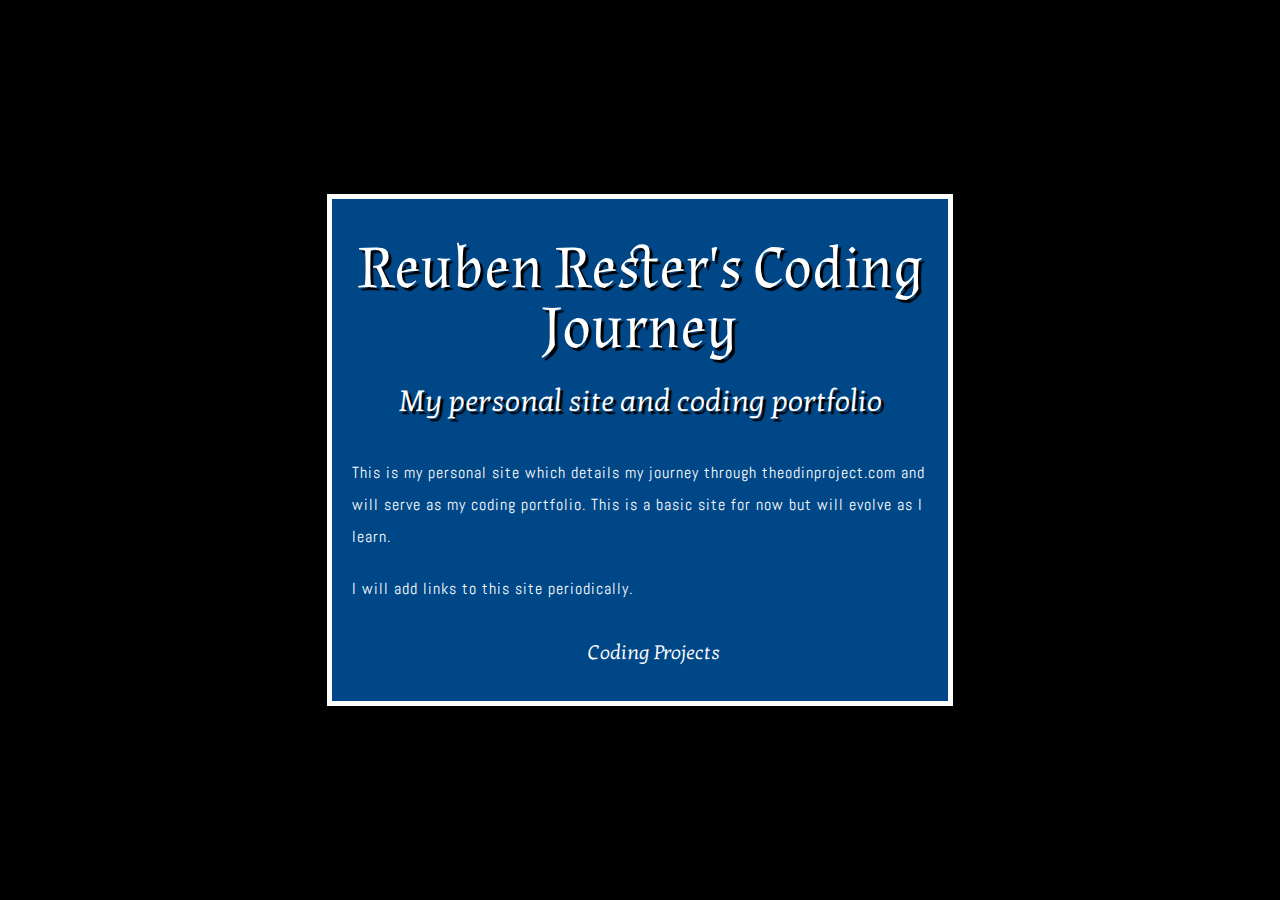
==== index.html @ dea26309 "Updated site and folders 6/22/2017 at 12pm" ====
<!DOCTYPE html>
<div class="main">
<html>
  <head>
    <meta charset="utf-8">
    <title>Reuben Rester</title>
  </head>
  <link href="styles/reset.css" rel="stylesheet" type="text/css">
  <link href="styles/style.css" rel="stylesheet" type="text/css">
  <link href="https://fonts.googleapis.com/css?family=Abel|Almendra:400i|Kotta+One|Titillium+Web" rel="stylesheet">
  <body>
    <div class = "header">
      <h1 id=main_title>Reuben Rester's Coding Journey</h1>
      <h2 id=second_title>My personal site and coding portfolio</h2>
    </div>
    <div class="info">
      <p id="first_p">
      This is my personal site which details my journey through theodinproject.com and will serve as my coding portfolio.
      This is a basic site for now but will evolve as I learn.
      </p>
      <p id="second_p">
        I will add links to this site periodically.
      </p>
    </div>
  <div class=project>
    <h3 id=projects>Coding Projects</h3>
  </div>
  </body>
</div>
</html>
</div>
---- styles/style.css ----
html {
  background-color: #000000;
}

/*.main{
  display:flex;
  justify-content: center;
  align-items: center;
}
*/

body{
  width: 45%;
  position: fixed;
  top: 50%;
  left: 50%;
  transform: translate(-50%, -50%);
  transform: -webkit-translate(-50%, -50%);
  transform: -moz-translate(-50%, -50%);
  transform: -ms-translate(-50%, -50%);
  margin: auto;
  background-color: #004787;
  padding: 20px;
  border: 5px solid white;
}

/*html {
  font-size: 10px; px means 'pixels': the base font size is now 10 pixels high
  font-family: placeholder: this should be the rest of the output you got from Google fonts
}*/

#main_title {
  font-family: 'Almendra', 'Bubbler One', 'Titillium Web', 'Abel',  serif;
  margin: 0;
  padding: 20px 0 14px 0;
  font-size: 60px;
}

#second_title {
  font-family: 'Kotta One', 'Bubbler One', 'Titillium Web', 'Abel',  serif;
  margin: 0;
  padding: 14px 0 40px 0;
  font-size: 30px;
}

#main_title, #second_title {
  text-align: center;
  color: #FFFFFF;
  text-shadow: 3px 3px 1px black;
}

#second_p{
  padding: 20px 0;
}
p, li {
  text-align: left;
  font-family: 'Abel', sans-serif;
  font-size: 16px;
  line-height: 2;
  letter-spacing: 1px;
  color: white;
}


#projects{
  position: relative;
  box-sizing: border-box;
  padding: 18px;
  left: 37.5%;
  width: 30%;
  font-size: 20px;
  font-family: 'Kotta One', 'Bubbler One', 'Titillium Web', 'Abel',  serif;
  text-align: center;
  color: #FFFFFF;
}

#projects:hover, #projects:focus{
  text-shadow: 0 0 7px white;
}
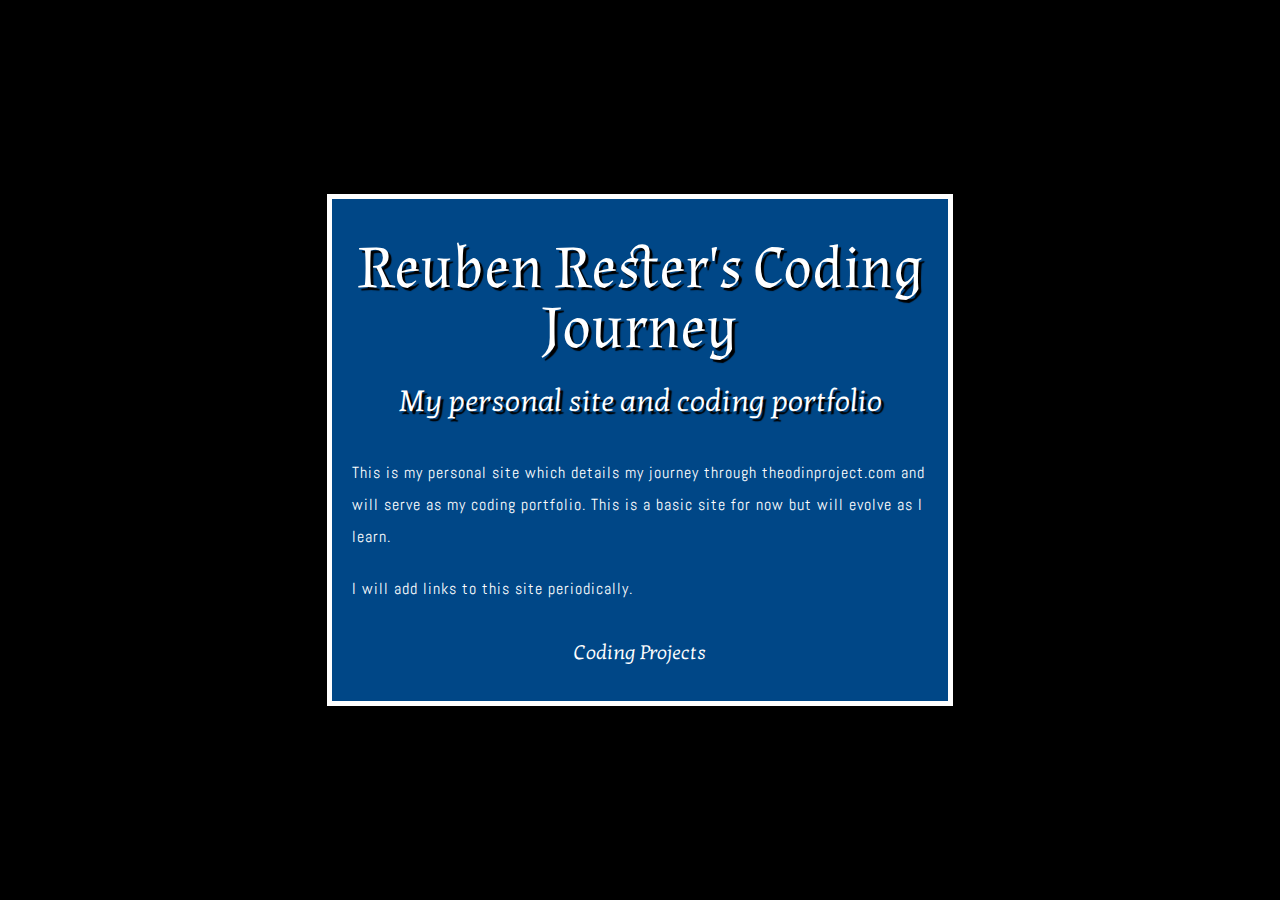
==== commit 609dfd9e: "Updated projects from theodinproject.com page 6/22/2017 at 16:08" ====
--- a/index.html
+++ b/index.html
@@ -23,7 +23,7 @@
       </p>
     </div>
   <div class=project>
-    <h3 id=projects>Coding Projects</h3>
+    <a href="https://reubrester.github.io/the_odin_project/" class="a"><h3 class=projects>Coding Projects</h3></a>
   </div>
   </body>
 </div>
--- a/styles/style.css
+++ b/styles/style.css
@@ -31,14 +31,14 @@
 
 #main_title {
   font-family: 'Almendra', 'Bubbler One', 'Titillium Web', 'Abel',  serif;
-  margin: 0;
+  margin: 0 auto;
   padding: 20px 0 14px 0;
   font-size: 60px;
 }
 
 #second_title {
   font-family: 'Kotta One', 'Bubbler One', 'Titillium Web', 'Abel',  serif;
-  margin: 0;
+  margin: 0 auto;
   padding: 14px 0 40px 0;
   font-size: 30px;
 }
@@ -61,12 +61,11 @@
   color: white;
 }
 
-
-#projects{
+.projects{
   position: relative;
   box-sizing: border-box;
+  margin: auto;
   padding: 18px;
-  left: 37.5%;
   width: 30%;
   font-size: 20px;
   font-family: 'Kotta One', 'Bubbler One', 'Titillium Web', 'Abel',  serif;
@@ -74,6 +73,10 @@
   color: #FFFFFF;
 }
 
-#projects:hover, #projects:focus{
+.a{
+  text-decoration: none;
+}
+
+.projects:hover, .projects:focus{
   text-shadow: 0 0 7px white;
 }
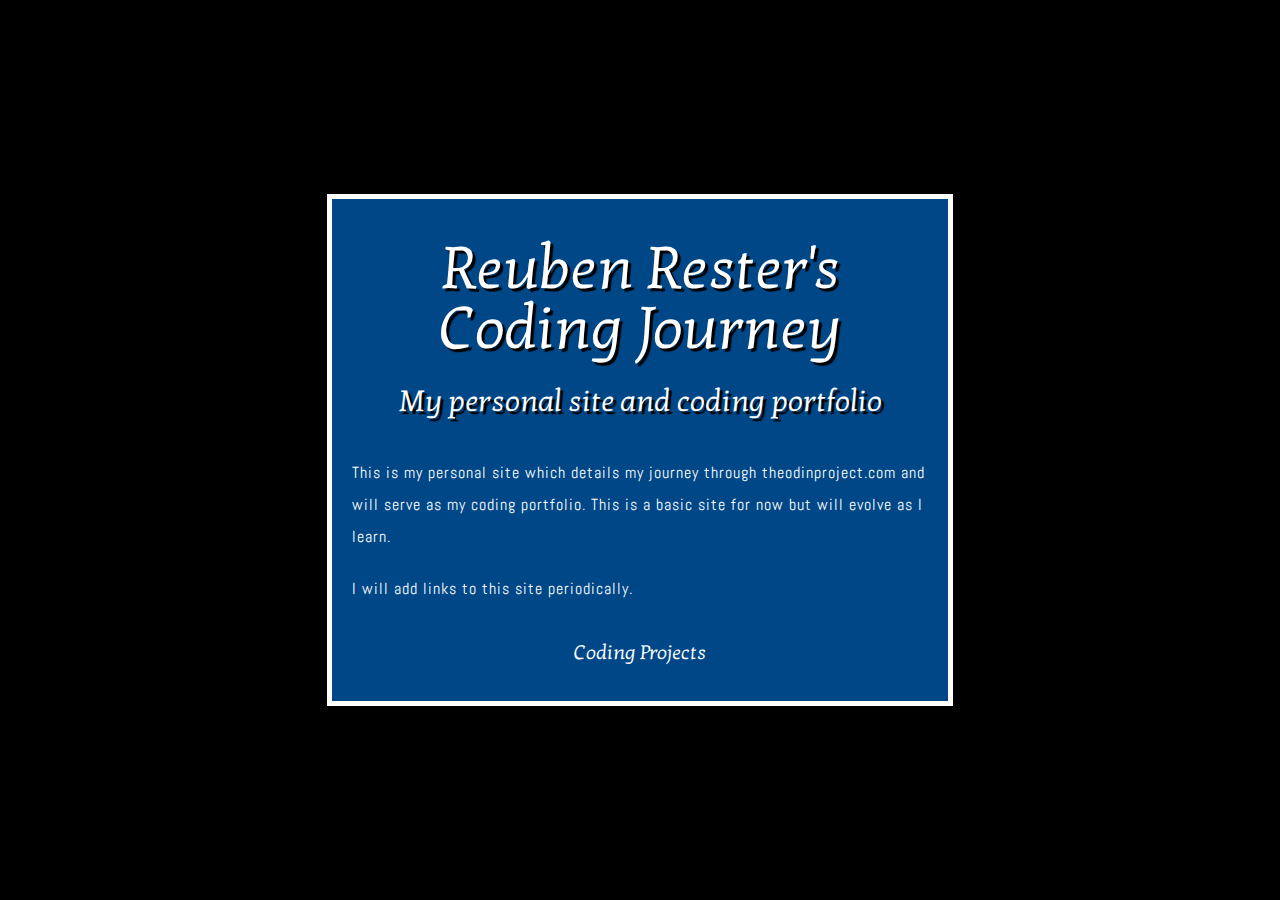
==== commit 3c9ae1ba: "Updated site with different fonts 6/23/2017 13:58" ====
--- a/index.html
+++ b/index.html
@@ -7,7 +7,7 @@
   </head>
   <link href="styles/reset.css" rel="stylesheet" type="text/css">
   <link href="styles/style.css" rel="stylesheet" type="text/css">
-  <link href="https://fonts.googleapis.com/css?family=Abel|Almendra:400i|Kotta+One|Titillium+Web" rel="stylesheet">
+  <link href="https://fonts.googleapis.com/css?family=Abel|Kotta+One|Titillium+Web" rel="stylesheet">
   <body>
     <div class = "header">
       <h1 id=main_title>Reuben Rester's Coding Journey</h1>
--- a/styles/style.css
+++ b/styles/style.css
@@ -30,14 +30,14 @@
 }*/
 
 #main_title {
-  font-family: 'Almendra', 'Bubbler One', 'Titillium Web', 'Abel',  serif;
+  font-family: 'Kotta One', 'Titillium Web', 'Abel',  serif;
   margin: 0 auto;
   padding: 20px 0 14px 0;
   font-size: 60px;
 }
 
 #second_title {
-  font-family: 'Kotta One', 'Bubbler One', 'Titillium Web', 'Abel',  serif;
+  font-family: 'Kotta One', 'Titillium Web', 'Abel',  serif;
   margin: 0 auto;
   padding: 14px 0 40px 0;
   font-size: 30px;
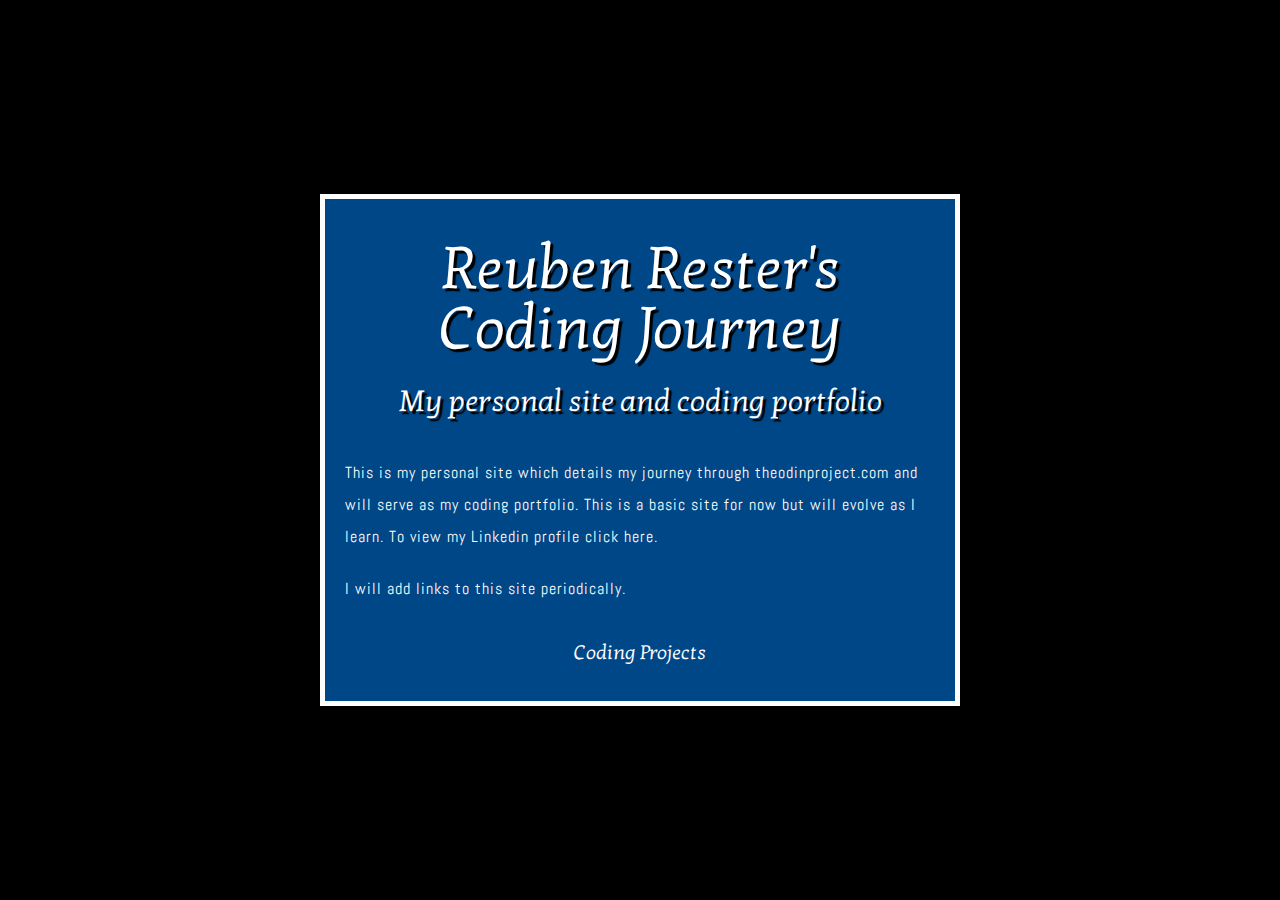
==== commit 0f771522: "Added a link to my linkedin page and to my github repository 6/23/2017 21:59" ====
--- a/index.html
+++ b/index.html
@@ -7,6 +7,7 @@
   </head>
   <link href="styles/reset.css" rel="stylesheet" type="text/css">
   <link href="styles/style.css" rel="stylesheet" type="text/css">
+  <!--<link href="scripts/main.js" rel="stylesheet" type="text/javascript">-->
   <link href="https://fonts.googleapis.com/css?family=Abel|Kotta+One|Titillium+Web" rel="stylesheet">
   <body>
     <div class = "header">
@@ -16,7 +17,8 @@
     <div class="info">
       <p id="first_p">
       This is my personal site which details my journey through theodinproject.com and will serve as my coding portfolio.
-      This is a basic site for now but will evolve as I learn.
+      This is a basic site for now but will evolve as I learn. To view my Linkedin profile click
+      <a href="https://www.linkedin.com/in/reuben-rester" class="linkedin">here.</a>
       </p>
       <p id="second_p">
         I will add links to this site periodically.
--- a/styles/style.css
+++ b/styles/style.css
@@ -10,7 +10,7 @@
 */
 
 body{
-  width: 45%;
+  /*width: 45%;*/
   position: fixed;
   top: 50%;
   left: 50%;
@@ -80,3 +80,12 @@
 .projects:hover, .projects:focus{
   text-shadow: 0 0 7px white;
 }
+
+.linkedin{
+  text-decoration: none;
+  color: #FFFFFF;
+}
+
+.linkedin:hover, .linkedin:focus{
+  text-shadow: 0 0 7px white;
+}
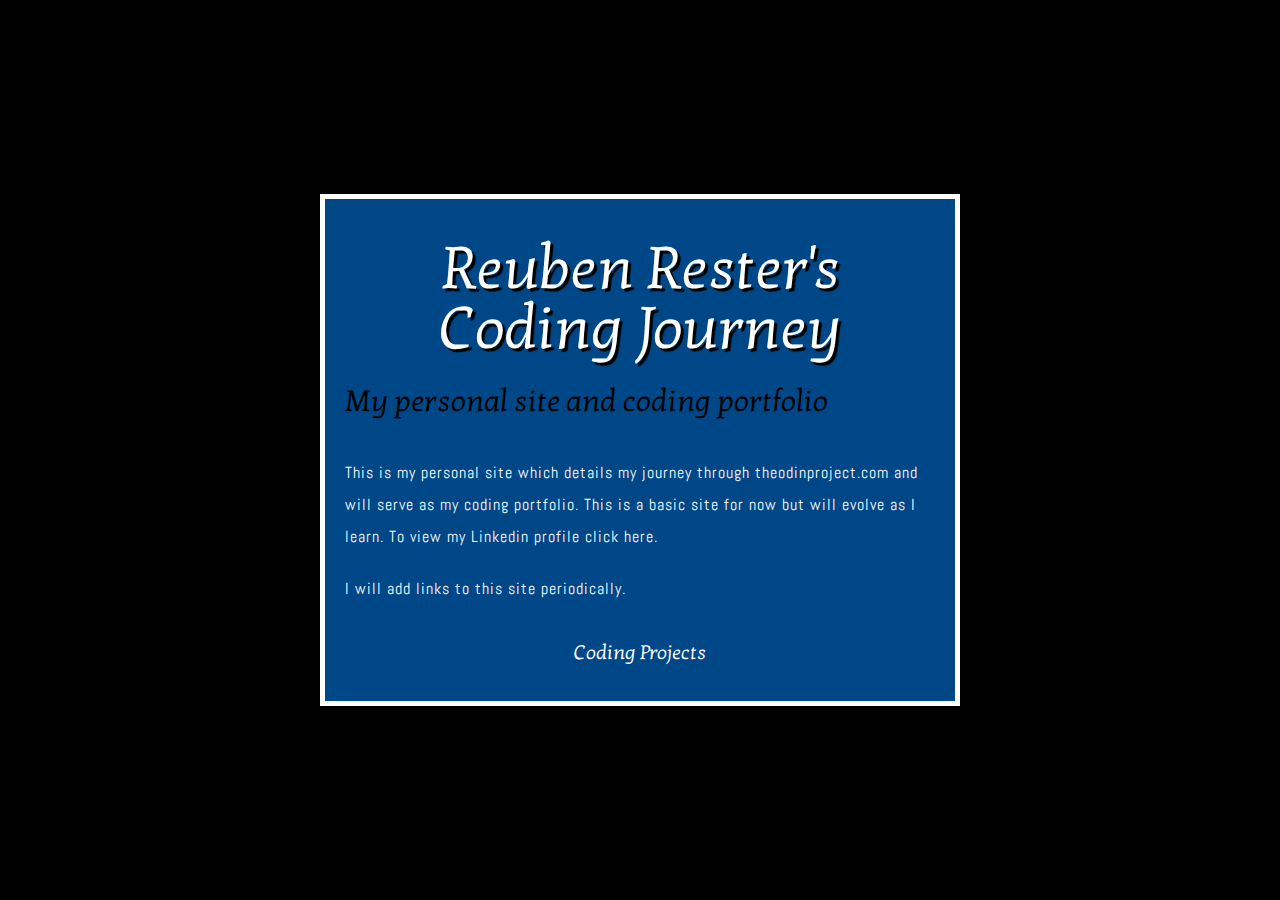
==== commit 076c10d9: "Cleaned up my code a little bit 6/23/2017 22:22" ====
--- a/index.html
+++ b/index.html
@@ -18,14 +18,14 @@
       <p id="first_p">
       This is my personal site which details my journey through theodinproject.com and will serve as my coding portfolio.
       This is a basic site for now but will evolve as I learn. To view my Linkedin profile click
-      <a href="https://www.linkedin.com/in/reuben-rester" class="linkedin">here.</a>
+      <a href="https://www.linkedin.com/in/reuben-rester" id="linkedin" target="_blank">here</a>.
       </p>
       <p id="second_p">
         I will add links to this site periodically.
       </p>
     </div>
   <div class=project>
-    <a href="https://reubrester.github.io/the_odin_project/" class="a"><h3 class=projects>Coding Projects</h3></a>
+    <a href="https://reubrester.github.io/the_odin_project/" id="a"><h3 id=projects>Coding Projects</h3></a>
   </div>
   </body>
 </div>
--- a/styles/style.css
+++ b/styles/style.css
@@ -43,7 +43,7 @@
   font-size: 30px;
 }
 
-#main_title, #second_title {
+#main_title, .second_title {
   text-align: center;
   color: #FFFFFF;
   text-shadow: 3px 3px 1px black;
@@ -61,7 +61,7 @@
   color: white;
 }
 
-.projects{
+#projects{
   position: relative;
   box-sizing: border-box;
   margin: auto;
@@ -73,19 +73,19 @@
   color: #FFFFFF;
 }
 
-.a{
+#a{
   text-decoration: none;
 }
 
-.projects:hover, .projects:focus{
+#projects:hover, #projects:focus{
   text-shadow: 0 0 7px white;
 }
 
-.linkedin{
+#linkedin{
   text-decoration: none;
   color: #FFFFFF;
 }
 
-.linkedin:hover, .linkedin:focus{
+#linkedin:hover, #linkedin:focus{
   text-shadow: 0 0 7px white;
 }
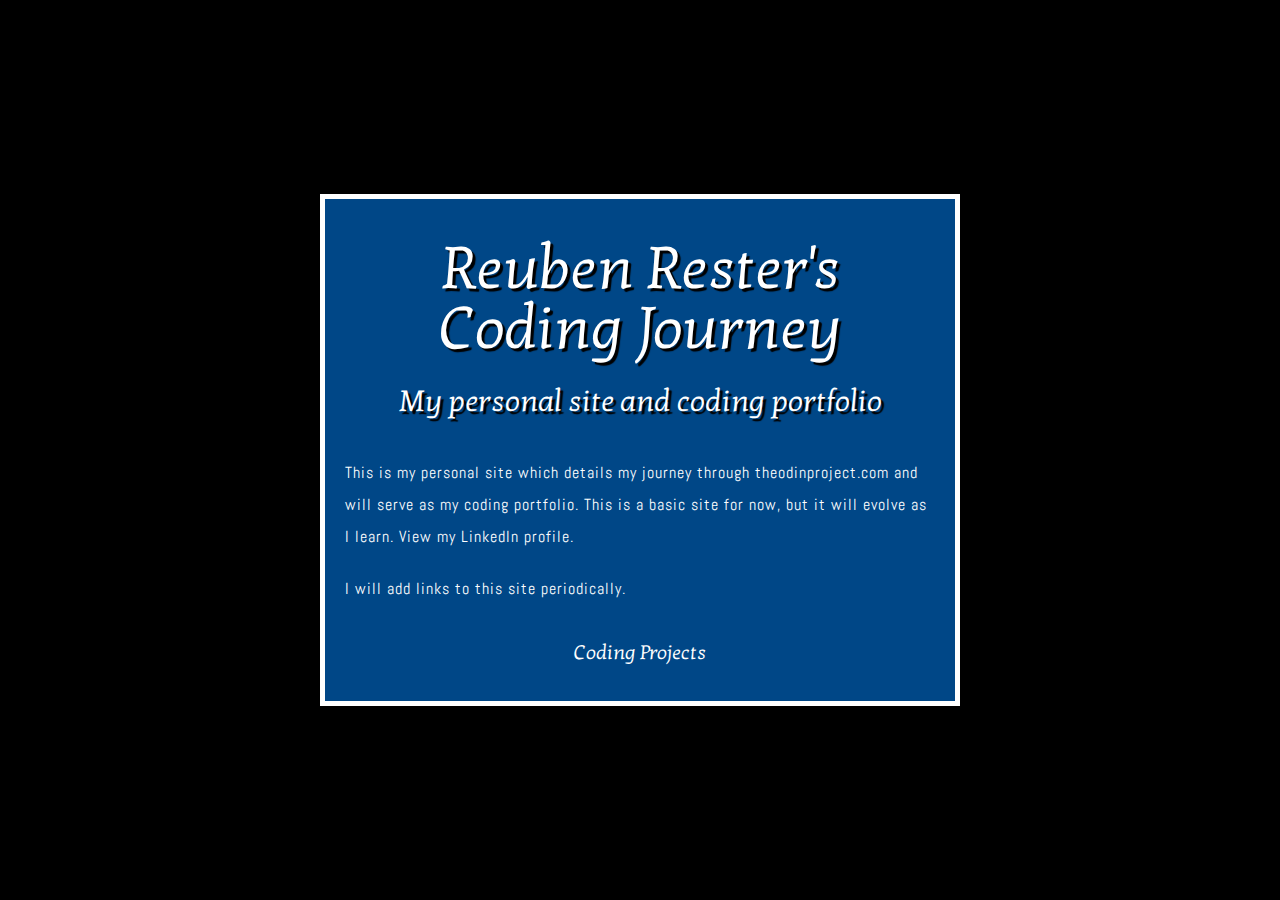
==== commit f035db23: "Changed wording and links on sites 6/24/2017 21:54" ====
--- a/index.html
+++ b/index.html
@@ -11,14 +11,14 @@
   <link href="https://fonts.googleapis.com/css?family=Abel|Kotta+One|Titillium+Web" rel="stylesheet">
   <body>
     <div class = "header">
-      <h1 id=main_title>Reuben Rester's Coding Journey</h1>
+      <h1 id=main_title>Reuben Rester's <br>Coding Journey</br></h1>
       <h2 id=second_title>My personal site and coding portfolio</h2>
     </div>
     <div class="info">
       <p id="first_p">
       This is my personal site which details my journey through theodinproject.com and will serve as my coding portfolio.
-      This is a basic site for now but will evolve as I learn. To view my Linkedin profile click
-      <a href="https://www.linkedin.com/in/reuben-rester" id="linkedin" target="_blank">here</a>.
+      This is a basic site for now, but it will evolve as I learn.
+      <a href="https://www.linkedin.com/in/reuben-rester" id="linkedin" target="_blank">View my LinkedIn profile</a>.
       </p>
       <p id="second_p">
         I will add links to this site periodically.
--- a/styles/style.css
+++ b/styles/style.css
@@ -43,7 +43,7 @@
   font-size: 30px;
 }
 
-#main_title, .second_title {
+#main_title, #second_title {
   text-align: center;
   color: #FFFFFF;
   text-shadow: 3px 3px 1px black;
